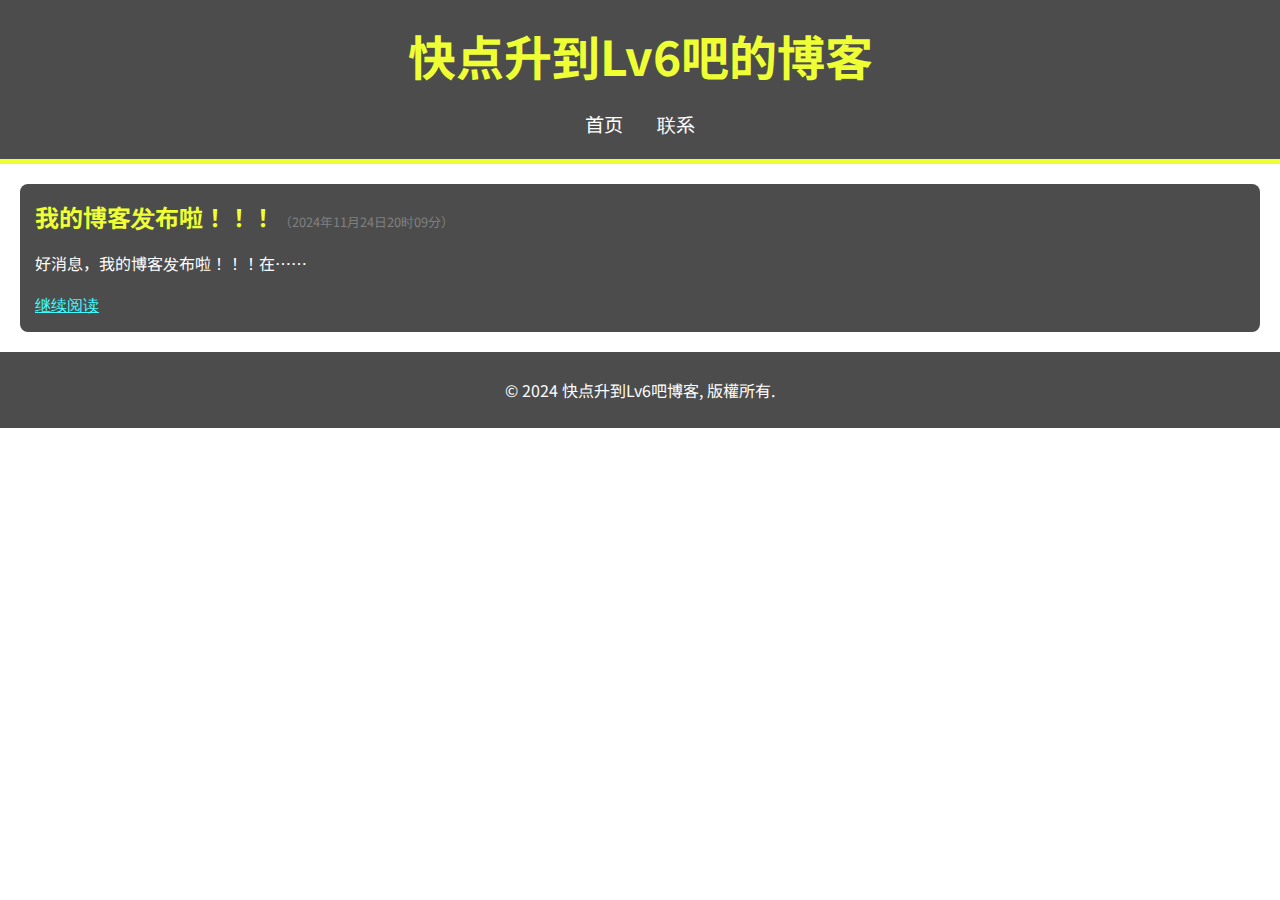
==== Home_page/index.html @ 0c7df34a "Add files via upload" ====
<!DOCTYPE html>
<html lang="zh">
<head>
    <meta charset="UTF-8">
    <meta name="viewport" content="width=device-width, initial-scale=1.0">
    <title>快点升到Lv6吧博客</title>
    <link href="https://fonts.googleapis.com/css2?family=Noto+Sans+JP&display=swap" rel="stylesheet">
    <meta name="google" content="notranslate">
  <link rel="shortcut icon" href="./img/favicon.png" />
  <script type="text/javascript">
    //禁止鼠标右击
    document.oncontextmenu = function() {
    event.returnValue = false;
     };
    //禁用开发者工具F12
    document.onkeydown = document.onkeyup = document.onkeypress = function(event) {
    let e = event || window.event || arguments.callee.caller.arguments[0];
    if (e && e.keyCode == 123) {
    e.returnValue = false;
    return false;
    }
    };
    let userAgent = navigator.userAgent;
    if (userAgent.indexOf("Firefox") > -1) {
    let checkStatus;
    let devtools = /./;
    devtools.toString = function() {
    checkStatus = "on";
    };
    setInterval(function() {
    checkStatus = "off";
    console.log(devtools);
    console.log(checkStatus);
    console.clear();
    if (checkStatus === "on") {
    let target = "";
    try {
    window.open("about:blank", (target = "_self"));
    } catch (err) {
    let a = document.createElement("button");
    a.onclick = function() {
    window.open("about:blank", (target = "_self"));
    };
    a.click();
    }
    }
    }, 200);
    } else {
    //禁用控制台
    let ConsoleManager = {
    onOpen: function() {
    alert("Console is opened");
    },
    onClose: function() {
    alert("Console is closed");
    },
    init: function() {
    let self = this;
    let x = document.createElement("div");
    let isOpening = false,
    isOpened = false;
    Object.defineProperty(x, "id", {
    get: function() {
    if (!isOpening) {
    self.onOpen();
    isOpening = true;
    }
    isOpened = true;
    return true;
    }
    });
    setInterval(function() {
    isOpened = false;
    console.info(x);
    console.clear();
    if (!isOpened && isOpening) {
    self.onClose();
    isOpening = false;
    }
    }, 200);
    }
    };
    ConsoleManager.onOpen = function() {
    //打开控制台，跳转
    let target = "";
    try {
    window.open("about:blank", (target = "_self"));
    } catch (err) {
    let a = document.createElement("button");
    a.onclick = function() {
    window.open("about:blank", (target = "_self"));
    };
    a.click();
    }
    };
    ConsoleManager.onClose = function() {
    alert("Console is closed!!!!!");
    };
    ConsoleManager.init();
    }
    </script>
    <style>
        body {
            font-family: 'Noto Sans JP', sans-serif;
            margin: 0;
            padding: 0;
            background-image: url('./img/bg.jpg'); /* 背景图片链接 */
            background-size: cover;
            color: #fff;
        }
        header {
            background-color: rgba(0, 0, 0, 0.7);
            padding: 20px;
            text-align: center;
            border-bottom: 5px solid #eeff34;
        }
        h1 {
            margin: 0;
            font-size: 3em;
            color: #eeff34;
        }
        nav {
            margin-top: 20px;
        }
        nav a {
            color: #fff;
            text-decoration: none;
            margin: 0 15px;
            font-size: 1.2em;
        }
        nav a:hover {
            color: #eeff34;
        }
        .post {
            background-color: rgba(0, 0, 0, 0.7);
            margin: 20px;
            padding: 15px;
            border-radius: 8px;
            transition: transform 0.3s;
        }
        .post:hover {
            transform: translateY(-5px);
        }
        .post h2 {
            color: #eeff34;
        }
        footer {
            background-color: rgba(0, 0, 0, 0.7);
            text-align: center;
            padding: 10px;
            margin-top: 20px;
        }
    </style>
    <link rel="shortcut icon" href="./img/favicon.png" />
</head>
<body>
    <header>
        <h1>快点升到Lv6吧的博客</h1>
        <nav>
            <a href="https://woyaolv6a.github.io">首页</a>
            <a href="#contact">联系</a>
        </nav>
    </header>
    <main>
        <article class="post">
            <h2 style="display: inline;">我的博客发布啦！！！</h2>
<span style="font-size: 0.8em; color: gray;">（2024年11月24日20时09分）</span>
            <p>好消息，我的博客发布啦！！！在……</p>
            <a href="./article/2024/11/24/我的博客发布啦！！！/index.html" style="color: #40f9ff;">继续阅读</a>
        </article>

    </main>
    <footer>
        <p>&copy; 2024 快点升到Lv6吧博客, 版權所有.</p>
    </footer>
</body>
</html>
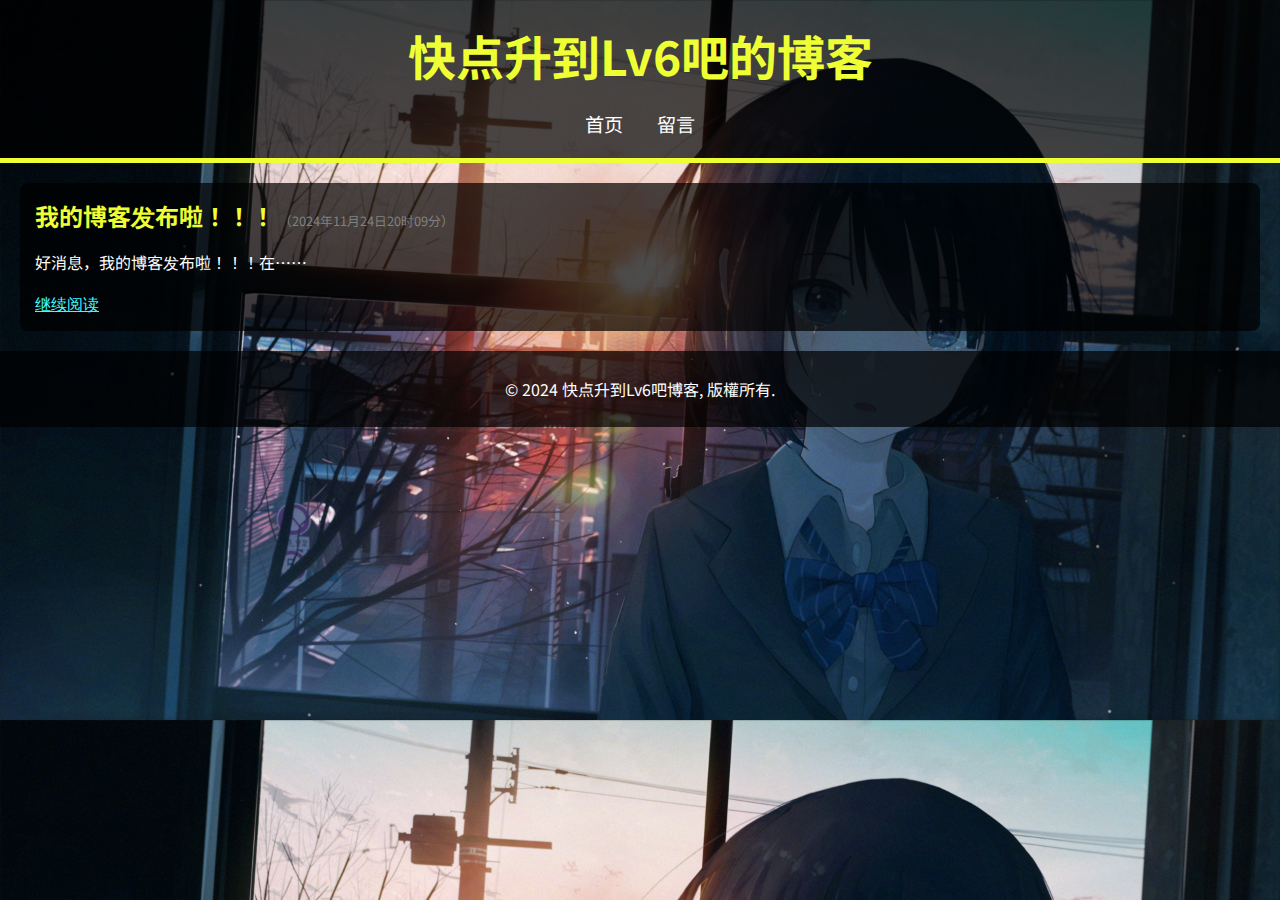
==== commit 3797cf85: "Add files via upload" ====
--- a/Home_page/index.html
+++ b/Home_page/index.html
@@ -157,8 +157,8 @@
     <header>
         <h1>快点升到Lv6吧的博客</h1>
         <nav>
-            <a href="https://woyaolv6a.github.io">首页</a>
-            <a href="#contact">联系</a>
+            <a href="/666他开了/Home_page/index.html">首页</a>
+            <a href="./article/0000/留言/index.html">留言</a>
         </nav>
     </header>
     <main>
